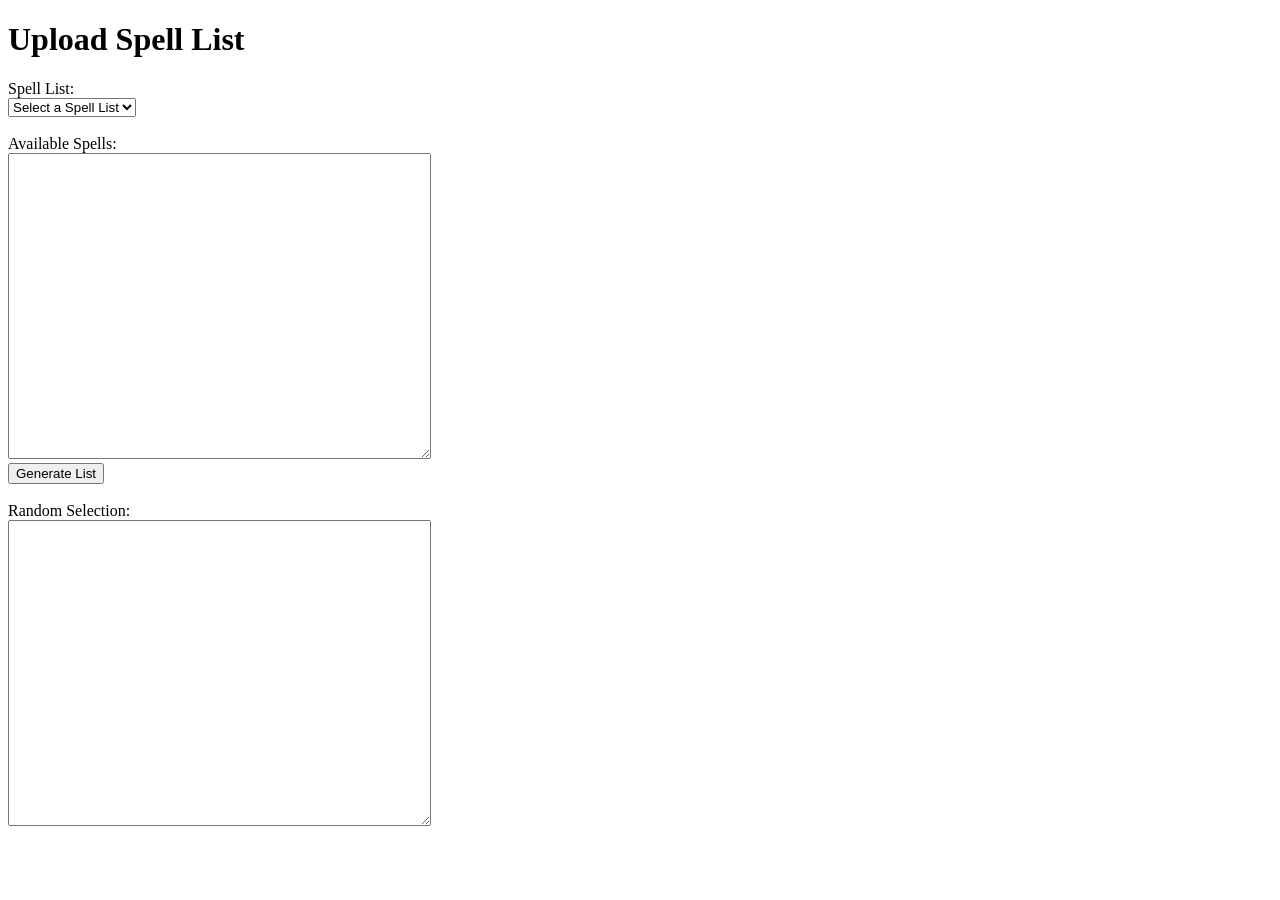
==== index.html @ 170352f2 "changing html file to be an index.html for github pages" ====
<!DOCTYPE html>
<html lang ="en">
<head>
	<meta charset="UTF-8">
	<meta name="viewport" content="width=device-width, initial-scale=1.0">
	<title>Random Spell Selector</title>
	<link href="index.css" rel="stylesheet">
</head>
<body>
	<div class="input">
		<header>
			<h1>Upload Spell List</h1>
		</header>
		<main>
			<section class="spellLists">
				<label>Spell List: </label><br>
				<select id="selectList">
					<option value="">Select a Spell List</option>
					<option value="cleric">Cleric</option>
					<option value="druid">Druid</option>
					<option value="paladin">Paladin</option>
					<option value="paleMaster">Pale Master</option>
				</select>
			</section>
			<br>
			<section class="spellDisplay">
				<label>Available Spells:</label><br>
				<textarea id="availableSpells" cols="50" rows="20"></textarea><br>
				<button id="generateBtn">Generate List</button>
				
				<br><br>
				
				<label>Random Selection:</label><br>
				<textarea id="randomOutput" cols="50" rows="20"></textarea><br>
				
			</section>
		</main>
	</div>
	<script src="randomSpellSelector.js"></script>
</body>
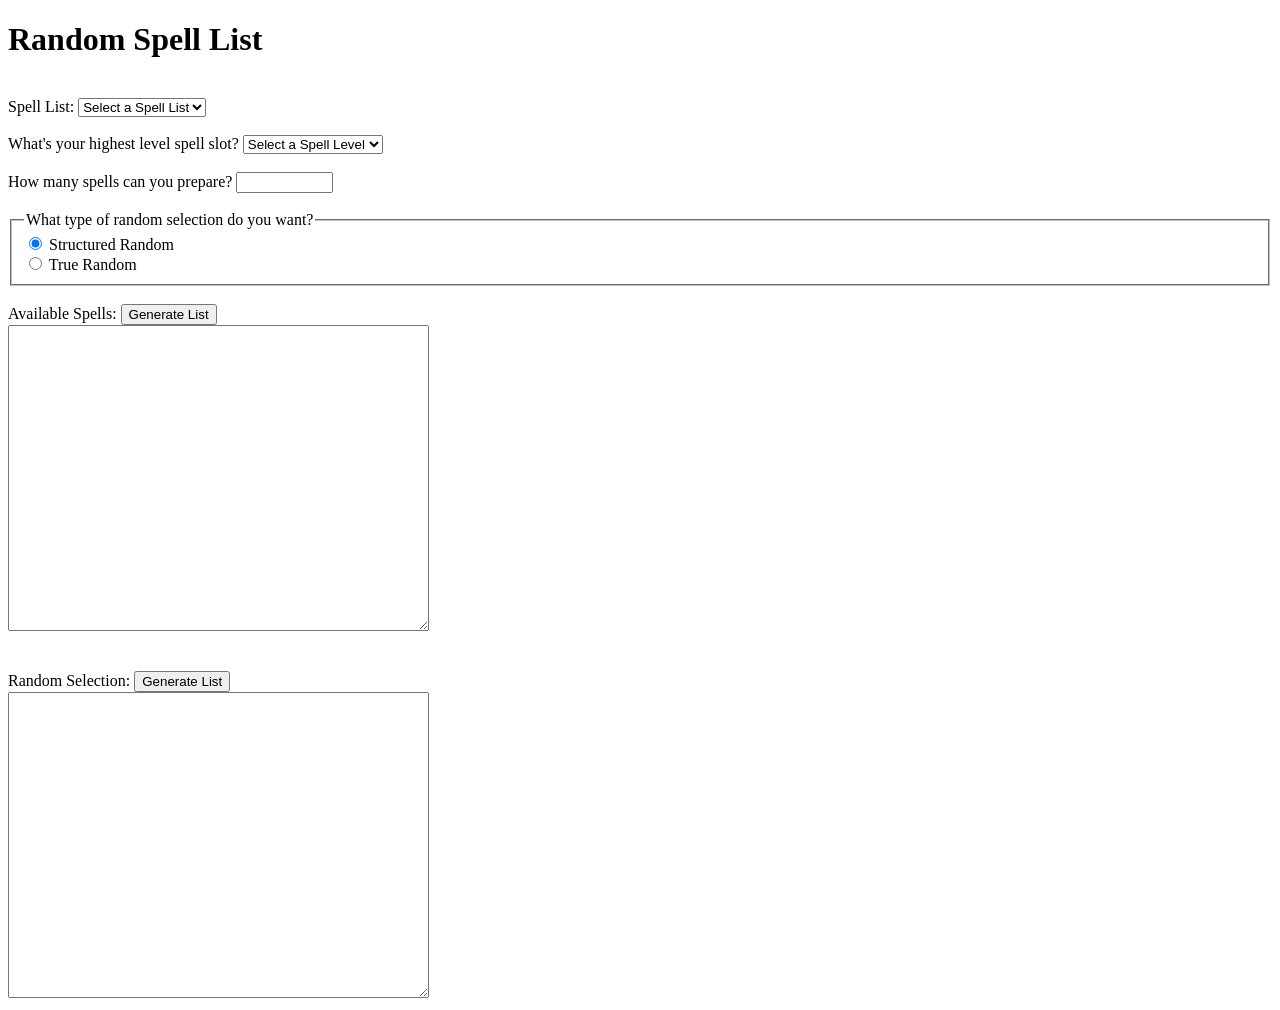
==== commit b2036f43: "adding in the days work so far: - added helper functions for data gathering - added logic to generat" ====
--- a/index.html
+++ b/index.html
@@ -9,28 +9,70 @@
 <body>
 	<div class="input">
 		<header>
-			<h1>Upload Spell List</h1>
+			<h1>Random Spell List</h1>
+			<!--button id="generateBtn" onclick=generateRandList()>TEST BUTTON</button--><br>
+			
+			
 		</header>
 		<main>
 			<section class="spellLists">
-				<label>Spell List: </label><br>
+				<label>Spell List: </label>
+				
+				<!-- onchange=setSpellList(this.value) -->
 				<select id="selectList">
 					<option value="">Select a Spell List</option>
+					<option value="artificer">Artificer</option>
 					<option value="cleric">Cleric</option>
 					<option value="druid">Druid</option>
 					<option value="paladin">Paladin</option>
 					<option value="paleMaster">Pale Master</option>
-				</select>
+				</select><br><br>
+				
+				<label>What's your highest level spell slot?</label>
+				
+				<!-- onchange=setSpellLevel(this.value) -->
+				<select id="spellLevelLimit">
+					<option value="">Select a Spell Level</option>
+					<option value="1">1</option>
+					<option value="2">2</option>
+					<option value="3">3</option>
+					<option value="4">4</option>
+					<option value="5">5</option>
+					<option value="6">6</option>
+					<option value="7">7</option>
+					<option value="8">8</option>
+					<option value="9">9</option>
+				</select><br><br>
+				
+				<label for="slots">How many spells can you prepare?</label>
+				<input type="text" id="slots" name="slots" required size="10"/><br><br>
+				
+				<fieldset>
+					<legend>What type of random selection do you want?</legend>
+					
+					<div>
+						<input type="radio" id="structured" name="randomMethod" value="structured" checked onchange=setRandomType(this.value) />
+						<label for="structured">Structured Random</label>
+					</div>
+					
+					<div>
+						<input type="radio" id="trueRand" name="randomMethod" value="trueRand" onchange=setRandomType(this.value) />
+						<label for="trueRand">True Random</label>
+					</div>
+				
+				</fieldset>
+				
 			</section>
 			<br>
 			<section class="spellDisplay">
-				<label>Available Spells:</label><br>
+				<label>Available Spells:</label>
+				<button id="generateBtn" onclick=populateAvailableSpells()>Generate List</button><br>
 				<textarea id="availableSpells" cols="50" rows="20"></textarea><br>
-				<button id="generateBtn">Generate List</button>
 				
 				<br><br>
 				
-				<label>Random Selection:</label><br>
+				<label>Random Selection:</label>
+				<button id="generateBtn" onclick=populateRandomList()>Generate List</button><br>
 				<textarea id="randomOutput" cols="50" rows="20"></textarea><br>
 				
 			</section>
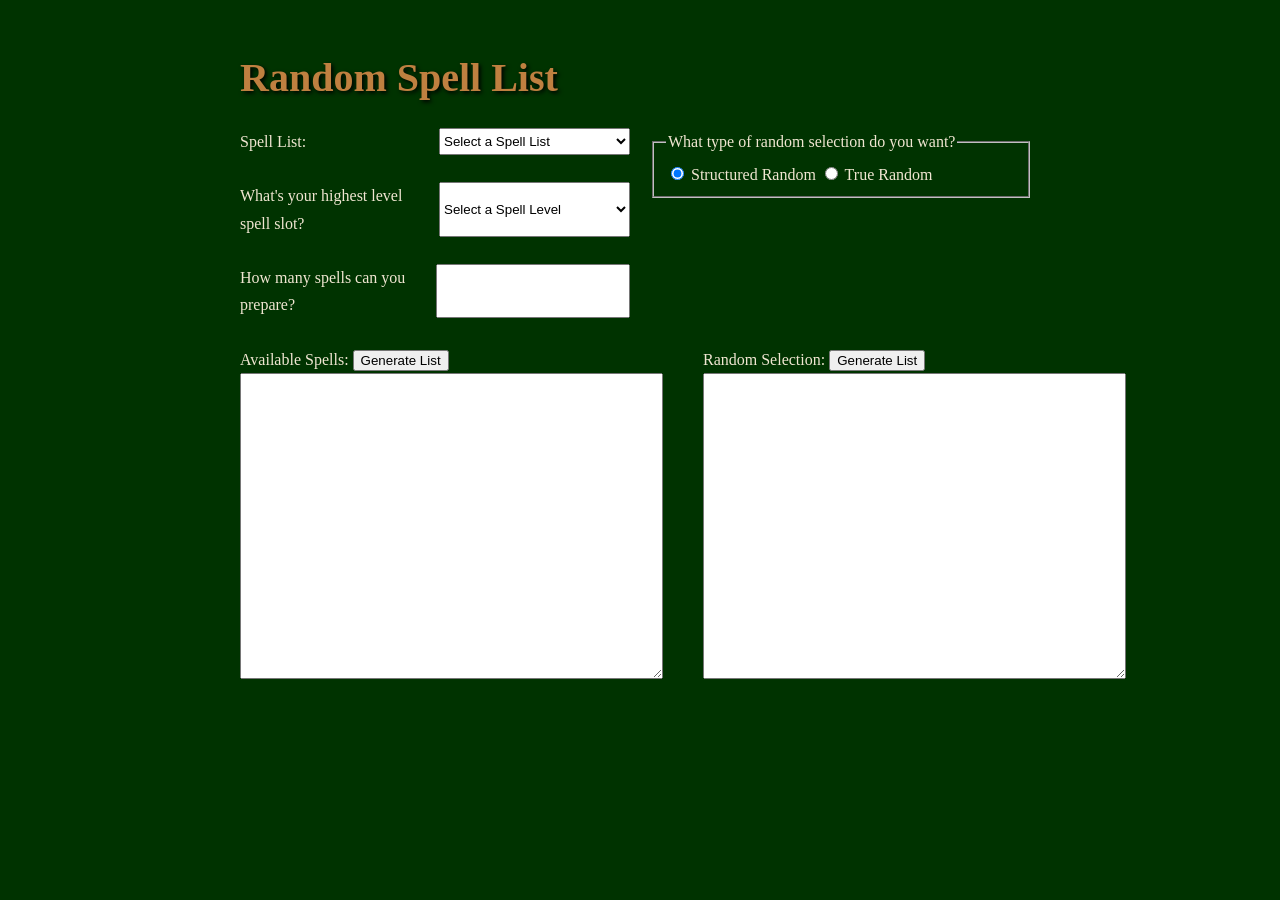
==== commit 83dc5b58: "adding in comments for future me, HTML layout changes to support CSS, and CSS to make things look ni" ====
--- a/index.html
+++ b/index.html
@@ -10,70 +10,70 @@
 	<div class="input">
 		<header>
 			<h1>Random Spell List</h1>
-			<!--button id="generateBtn" onclick=generateRandList()>TEST BUTTON</button--><br>
-			
 			
 		</header>
 		<main>
 			<section class="spellLists">
-				<label>Spell List: </label>
+				<div id="inputFields">
+					<div class="classList">
+						<label id="classLabel">Spell List:</label>
+						<select id="selectList">
+							<option value="">Select a Spell List</option>
+							<option value="artificer">Artificer</option>
+							<option value="cleric">Cleric</option>
+							<option value="druid">Druid</option>
+							<option value="paladin">Paladin</option>
+							<option value="paleMaster">Pale Master</option>
+						</select>
+					</div>
+					<br>
+					<div class="spellLimit">
+						<label id="spellLabel">What's your highest level spell slot?</label>
+						<select id="spellLevelLimit">
+							<option value="">Select a Spell Level</option>
+							<option value="1">1</option>
+							<option value="2">2</option>
+							<option value="3">3</option>
+							<option value="4">4</option>
+							<option value="5">5</option>
+							<option value="6">6</option>
+							<option value="7">7</option>
+							<option value="8">8</option>
+							<option value="9">9</option>
+						</select>
+					</div>
+					<br>
+					<div class="totalSlots">
+						<label id="slotsLabel" for="slots">How many spells can you prepare?</label>
+						<input type="text" id="slots" name="slots" required size="10"/>
+					</div>
+				</div>
 				
-				<!-- onchange=setSpellList(this.value) -->
-				<select id="selectList">
-					<option value="">Select a Spell List</option>
-					<option value="artificer">Artificer</option>
-					<option value="cleric">Cleric</option>
-					<option value="druid">Druid</option>
-					<option value="paladin">Paladin</option>
-					<option value="paleMaster">Pale Master</option>
-				</select><br><br>
-				
-				<label>What's your highest level spell slot?</label>
-				
-				<!-- onchange=setSpellLevel(this.value) -->
-				<select id="spellLevelLimit">
-					<option value="">Select a Spell Level</option>
-					<option value="1">1</option>
-					<option value="2">2</option>
-					<option value="3">3</option>
-					<option value="4">4</option>
-					<option value="5">5</option>
-					<option value="6">6</option>
-					<option value="7">7</option>
-					<option value="8">8</option>
-					<option value="9">9</option>
-				</select><br><br>
-				
-				<label for="slots">How many spells can you prepare?</label>
-				<input type="text" id="slots" name="slots" required size="10"/><br><br>
-				
-				<fieldset>
-					<legend>What type of random selection do you want?</legend>
-					
-					<div>
+				<div id="randSelection">
+					<fieldset>
+						<legend>What type of random selection do you want?</legend>
+						
 						<input type="radio" id="structured" name="randomMethod" value="structured" checked onchange=setRandomType(this.value) />
 						<label for="structured">Structured Random</label>
-					</div>
 					
-					<div>
 						<input type="radio" id="trueRand" name="randomMethod" value="trueRand" onchange=setRandomType(this.value) />
 						<label for="trueRand">True Random</label>
-					</div>
-				
-				</fieldset>
-				
+					</fieldset>
+				</div>
 			</section>
 			<br>
 			<section class="spellDisplay">
-				<label>Available Spells:</label>
-				<button id="generateBtn" onclick=populateAvailableSpells()>Generate List</button><br>
-				<textarea id="availableSpells" cols="50" rows="20"></textarea><br>
+				<div id="fullList">
+					<label>Available Spells:</label>
+					<button id="generateFullListBtn" onclick=populateAvailableSpells()>Generate List</button><br>
+					<textarea id="availableSpells" cols="50" rows="20"></textarea><br>
+				</div>
 				
-				<br><br>
-				
-				<label>Random Selection:</label>
-				<button id="generateBtn" onclick=populateRandomList()>Generate List</button><br>
-				<textarea id="randomOutput" cols="50" rows="20"></textarea><br>
+				<div id="generatedList">
+					<label>Random Selection:</label>
+					<button id="generateRandListBtn" onclick=populateRandomList()>Generate List</button><br>
+					<textarea id="randomOutput" cols="50" rows="20"></textarea><br>
+				</div>
 				
 			</section>
 		</main>
--- a/index.css
+++ b/index.css
@@ -0,0 +1,101 @@
+body {
+  background-color: #003300;
+  color: #f0e6d1;
+  font-family: "Luminari", "Georgia", serif;
+  line-height: 1.7;
+  margin: 0;
+  padding: 20px;
+  max-width: 800px;
+  margin-left: auto;
+  margin-right: auto;
+}
+
+.spellLists {
+	display: flex;
+	gap: 20px;
+}
+
+#inputFields, #randSelection {
+	flex: 1;
+}
+
+.spellDisplay {
+	display: flex;
+	gap: 40px;
+}
+
+#fullList, #generatedList {
+	flex: 1;
+	
+}
+
+.classList {
+	display: flex;
+	gap: 10px;
+}
+
+#classLabel, #selectList {
+	flex: 2;
+}
+
+.spellLimit {
+	display: flex;
+	gap: 10px;
+}
+
+#spellLabel, #spellLevelLimit {
+	flex: 1;
+}
+
+.totalSlots {
+	display: flex;
+	gap: 10px;
+}
+
+#slotsLabel, #slots {
+	flex: 1;
+}
+
+#selectList {
+	width: 200px;
+}
+
+fieldset {
+	width: 350px;
+	height: 50px;
+}
+
+label {
+	width: 10px;
+	
+}
+
+h1,
+h2,
+h3,
+h4,
+h5,
+h6 {
+  color: #bf8040;
+  margin-top: 24px;
+  margin-bottom: 16px;
+  text-shadow: 2px 2px 4px #000;
+}
+
+h1 {
+  font-size: 2.5em;
+}
+
+h2 {
+  font-size: 2em;
+}
+
+h3 {
+  font-size: 1.5em;
+}
+
+h4,
+h5,
+h6 {
+  font-size: 1.2em;
+}
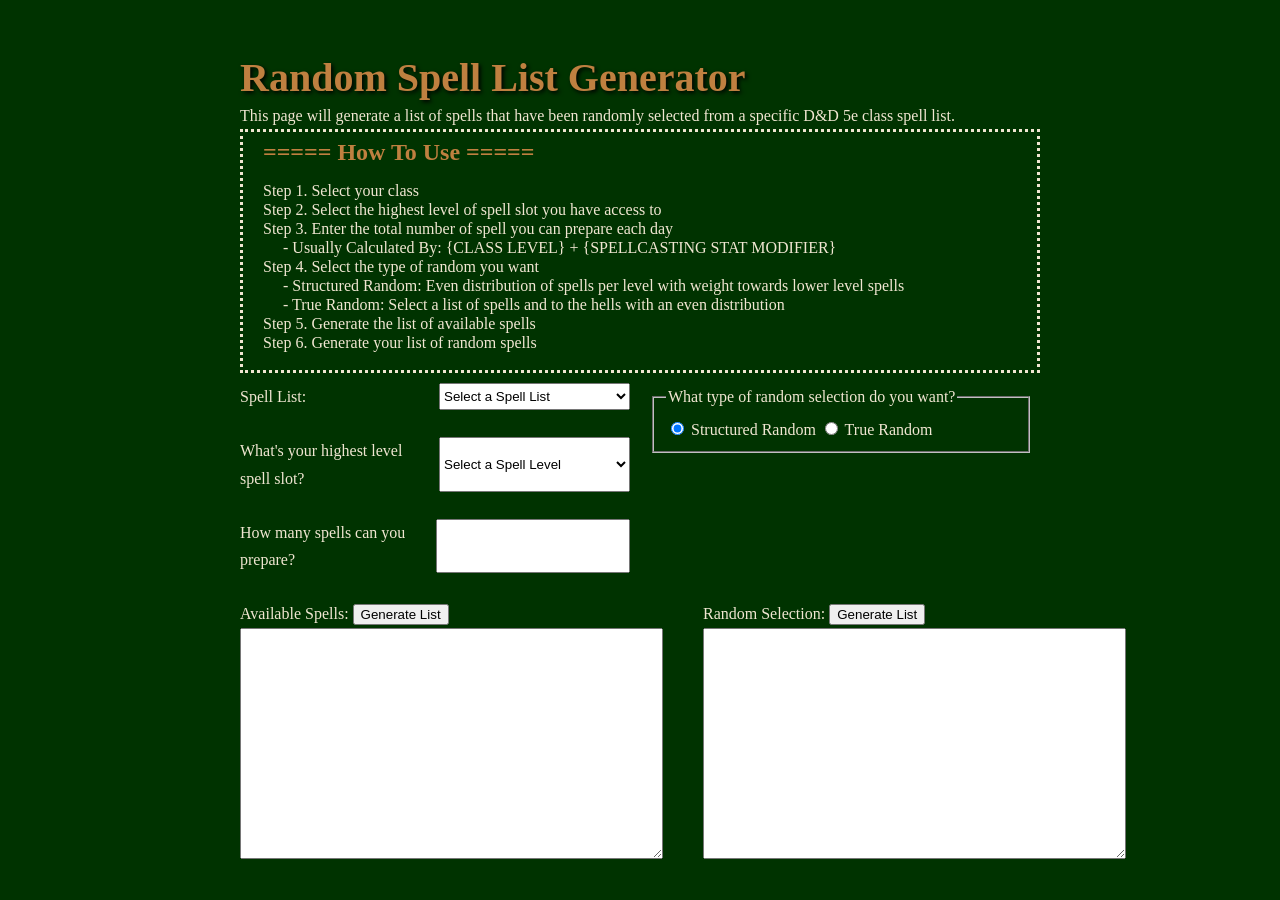
==== commit ed303d9a: "adding in some instruction text, HTML, CSS, and an alert for misuse of the tool" ====
--- a/index.html
+++ b/index.html
@@ -9,7 +9,26 @@
 <body>
 	<div class="input">
 		<header>
-			<h1>Random Spell List</h1>
+			<h1 id="mainTitle">Random Spell List Generator</h1>
+			<label>This page will generate a list of spells that have been randomly selected from a specific D&D 5e	class spell list.</label>
+			
+			<div class="instructionsText">
+								
+				<label id="title">===== How To Use =====</label><br>
+				<p>Step 1. Select your class</p>
+				<p>Step 2. Select the highest level of spell slot you have access to</p>
+				<p>Step 3. Enter the total number of spell you can prepare each day</p>
+				<p id="threeA">- Usually Calculated By: {CLASS LEVEL} + {SPELLCASTING STAT MODIFIER}</p>
+				<p>Step 4. Select the type of random you want</p>
+				<p id="fourA">- Structured Random: Even distribution of spells per level with weight towards lower level spells</p>
+				<p id="fourB">- True Random: Select a list of spells and to the hells with an even distribution</p>
+				<p>Step 5. Generate the list of available spells</p>
+				<p>Step 6. Generate your list of random spells</p>
+				
+					
+					
+				
+			</div>
 			
 		</header>
 		<main>
@@ -66,13 +85,13 @@
 				<div id="fullList">
 					<label>Available Spells:</label>
 					<button id="generateFullListBtn" onclick=populateAvailableSpells()>Generate List</button><br>
-					<textarea id="availableSpells" cols="50" rows="20"></textarea><br>
+					<textarea id="availableSpells" cols="50" rows="15"></textarea><br>
 				</div>
 				
 				<div id="generatedList">
 					<label>Random Selection:</label>
 					<button id="generateRandListBtn" onclick=populateRandomList()>Generate List</button><br>
-					<textarea id="randomOutput" cols="50" rows="20"></textarea><br>
+					<textarea id="randomOutput" cols="50" rows="15"></textarea><br>
 				</div>
 				
 			</section>
--- a/index.css
+++ b/index.css
@@ -13,6 +13,7 @@
 .spellLists {
 	display: flex;
 	gap: 20px;
+	padding-top: 10px;
 }
 
 #inputFields, #randSelection {
@@ -60,15 +61,60 @@
 	width: 200px;
 }
 
+.instructionsText {
+	
+	border-style: dotted;
+	
+	padding-left: 20px;
+	
+	padding-bottom: 10px;
+	margin-top: 0px;
+	
+}
+
+#mainTitle {
+	margin-bottom: -10px;
+	
+}
+
+#title {
+	
+	font-weight: bold;
+	font-size: 1.5em;
+	color: #bf8040;
+}
+
+#one {
+	
+}
+
+#two {
+	
+}
+
+#threeA, #fourA, #fourB {
+	text-indent: 20px;
+}
+
+p {
+	line-height: 3px;
+}
+
+
+
+
+
+
+
+
+
+
 fieldset {
 	width: 350px;
 	height: 50px;
 }
 
-label {
-	width: 10px;
-	
-}
+
 
 h1,
 h2,
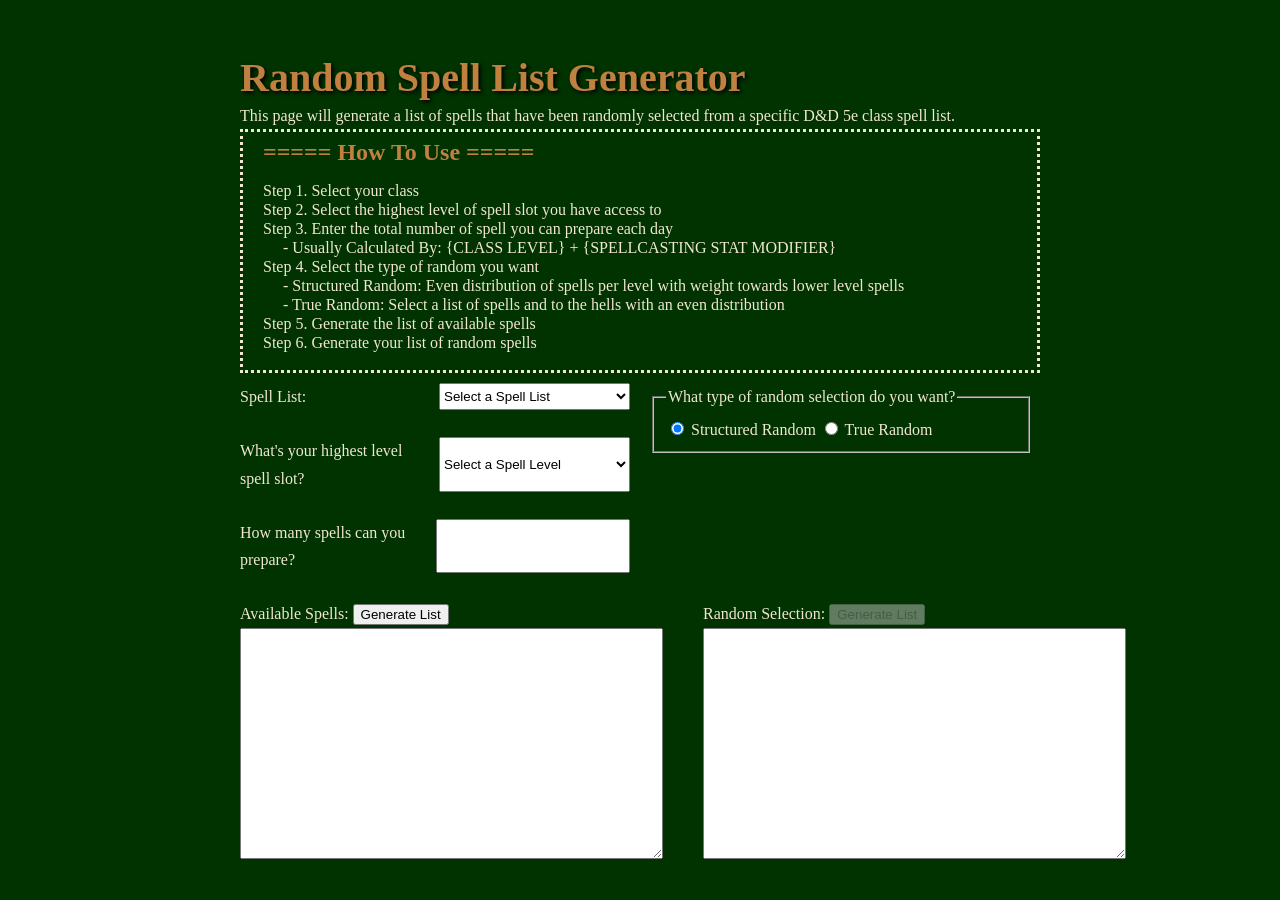
==== commit e8c1c465: "changing output string formatting and adding a little data clearing/control" ====
--- a/index.html
+++ b/index.html
@@ -90,7 +90,7 @@
 				
 				<div id="generatedList">
 					<label>Random Selection:</label>
-					<button id="generateRandListBtn" onclick=populateRandomList()>Generate List</button><br>
+					<button id="generateRandListBtn" disabled onclick=populateRandomList()>Generate List</button><br>
 					<textarea id="randomOutput" cols="50" rows="15"></textarea><br>
 				</div>
 				
